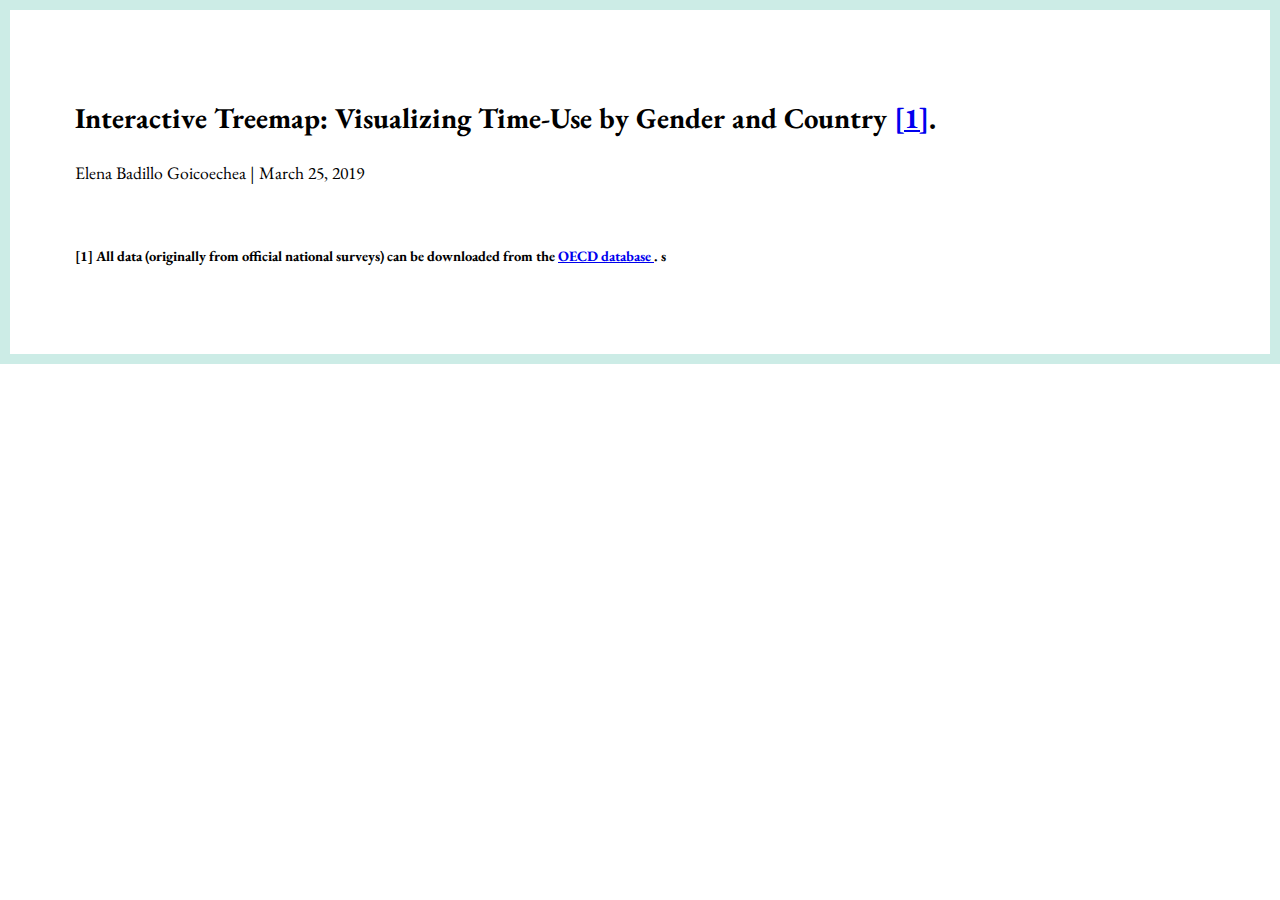
==== treemapsample.html @ 0bb3c9a8 "sample code, not class-related" ====
<!DOCTYPE html>
<html lang="en">
<head>
  <link href="https://fonts.googleapis.com/css?family=EB+Garamond" rel="stylesheet">
  <meta charset="UTF-8">
  <title> Interactive Treemap</title>
  <link rel="stylesheet" type="text/css" href="main.css">
</head>
<body>
<h2> Interactive Treemap:  Visualizing Time-Use by Gender and Country  <a href="#fn1">[1]</a>. </br>  </h2> 
<p>    Elena Badillo Goicoechea  |   March 25, 2019  </p>
 </br>  


<script src="https://d3js.org/d3.v4.js"></script>
<script src="https://d3js.org/d3-color.v1.min.js"></script>
<script src="https://d3js.org/d3-interpolate.v1.min.js"></script>
<script src="https://d3js.org/d3-scale-chromatic.v1.min.js"></script>


  <div id="timetreemap"></div>
  <script src="timetreemapv2.js"></script>

  <h5 id="fn1">[1] All data (originally from official national surveys) can be downloaded from the <a href="https://stats.oecd.org">OECD database </a>. s

</body>
</html>
---- main.css ----
html,

head {
  border-style: solid;
  border-color: #ccece6;
  border-width: 10px;
  font-family: 'EB Garamond', serif;
}


.lfptime{
	 width: 100%;
	 height: 100%;
	 align-items: center;
	 justify-content: center;
     display: flex;
     flex:50;
  }

body {
  color: #000;
  background: #fff;
  width: 100%;
  height: 100%;
  font-family: 'EB Garamond', serif;
  margin: 35px;
  padding: 30px;
  border: 50px;
}

path.line
{
    fill: none;
    stroke: #000;
}

.dynscatter {
  width: 100%;
  height: 100%;
  display: flex;
  align-items: center;
  justify-content: center;
}

.scattersubtitle {
 fill: #799c94;
 font-size: 16px;
 font-weight: bold;
text-align: center;
}

     
 #Button {
        cursor: pointer;
    
  }

      #Button rect:hover {
        fill:#B9C5C5;
    
      }
      #Button rect {
        fill: #C6D2D2;
        padding: 2px;
        fill:url(#gradientTS);
        
      }
      
      #Button text {
        font-family: 'EB Garamond', serif;
        font-size: 14px;
        text-align: center;
        fill: black;
      }

  #LabButton {
        cursor: pointer;
        border-radius: 50%;
    
      }

      #LabButton rect:hover {
        fill: #B9C5C5;
    
      }
      
      #LabButton rect {
        fill: #C6D2D2;
        padding: 2px;
        fill:url(#gradientLAB);
        
      }
      
      #LabButton text {
        font-family: 'EB Garamond', serif;
        font-size: 14px;
        text-align: center;
        fill: black;
      }


 #QualButton {
        cursor: pointer;
        border-radius: 50%;
    
      }

       #QualButton rect:hover {
        fill: #B9C5C5;
    
      }
      
      #QualButton rect {
        fill: #D3EAD3;
        padding: 2px;
        fill:url(#gradientQUAL);
        
      }
      
      #QualButton text {
        font-family: 'EB Garamond', serif;
        font-size: 14px;
        text-align: center;
        fill: black;
      }

   #GovButton {
        border-radius: 17px;
        cursor: pointer;
    
      }
   #GovButton rect:hover {
        fill: #B9C5C5;
    
      }
      
      #GovButton rect {
        fill: #EAE8E8;
        fill:url(#gradientGOV);
        
      }
      
      #GovButton text {
        font-family: 'EB Garamond', serif;
        font-size: 14px;
        text-align: center;
        fill: black;
      }

  .RoundedButton rect {
        rx:10px;
        ry:10px;
        x1:0%;
        y1:0%;
        x2:0%;
        y2:100%;
      }

}

 .RoundedButtonTS rect {
        rx:10px;
        ry:10px;
      }

 .RoundedButtonTS rect {
        rx:10px;
        ry:10px;
      }

.tooltip {
    position: absolute;
    font-family: 'EB Garamond', serif;
    z-index: 10;
    visibility: hidden;
    background-color: #B4CDCD;
    text-align: center;
    padding: 2px;
    opacity: 0.65;
    border-radius: 2px;
    font-weight: bold;
    font: 12px Garamond;
    color: white;
    pointer-events: none;
}

title, p, h1, h2, h3, h4, h5, h6 {
 font-family: 'EB Garamond';
 }
 title {font-size: 6em;}
 p  { font-size: 1.1em; }
 h1 { font-size: 2.9em;  color:#6D9A9A; opacity:.9; }
 h2 { font-size: 1.8em; }
 h3 { font-size: 1.1em ; }
 h4 { font-size: 1.0em; }
 h5 { font-size: 0.9em; }
 h6 { font-size: 0.8em; }


.node {
  border: solid 1px white;
  box-sizing: border-box;
  color: black;
  font-weight: bold;
  font: 13px EB Garamond;
  line-height: 1em;
  overflow: hidden;
  position: absolute;
  white-space: pre;
  background: #ddd;
  text-indent: 2px;
}

.node-label{
  color: white;
  },
.node-value {
  margin: 4px;
}

.node-value {
  margin-top: -2px;
}

.node-value {
  font-weight: bold;

}



.barchart {
            margin: 10px;
            padding-top: 10px;
        }

        .barchart .right {
            stroke: white;
          
        }

        .barchart .left {
            stroke: white;
          
        }

        .barchart text {
        }

        .barchart text.name {
            font: 14px EB Garamond;
        }

        .barchart text.title {
            font-weight: bold;
            fill: black;
            font: 16px EB Garamond;

        }
    .ticks {
      font-size: 14px;
    }

    .track,
    .track-inset,
    .track-overlay {
      stroke-linecap: round;
      padding: 0
    }

    .track {
      stroke: #000;
      stroke-opacity: 0.3;
      stroke-width: 10px;
    }

    .track-inset {
      stroke: #dcdcdc;
      stroke-width: 8px;
    }

    .track-overlay {
      pointer-events: stroke;
      stroke-width: 50px;
      stroke: transparent;
      cursor: crosshair;
    }

    .handle {
      fill: #fff;
      stroke: #000;
      stroke-opacity: 0.5;
      stroke-width: 1.25px;
    }
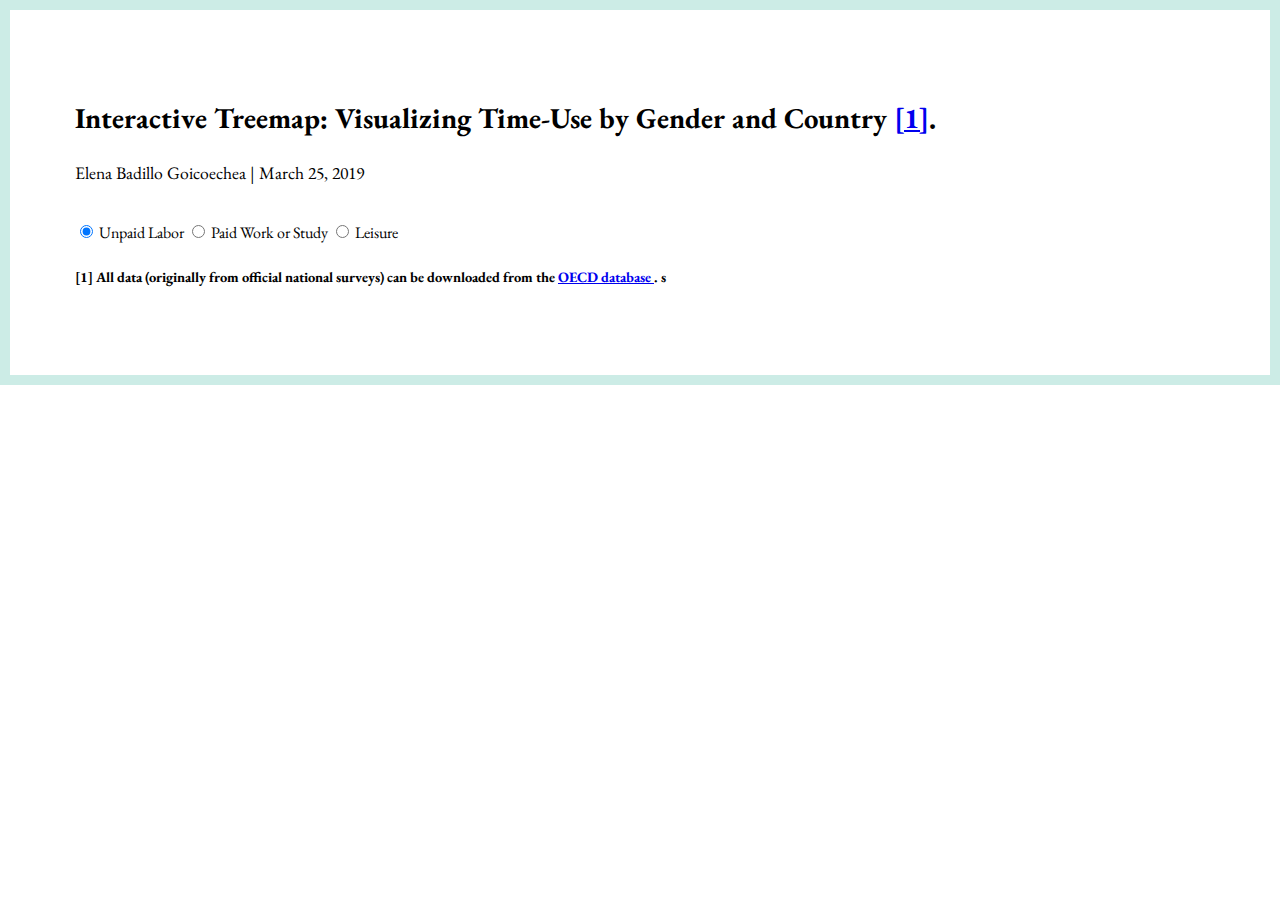
==== commit bc5e20ad: "sample code, not class-related" ====
--- a/treemapsample.html
+++ b/treemapsample.html
@@ -17,6 +17,11 @@
 <script src="https://d3js.org/d3-interpolate.v1.min.js"></script>
 <script src="https://d3js.org/d3-scale-chromatic.v1.min.js"></script>
 
+  <div id="treelegend"></div>
+
+  <label><input type="radio" id = "UNPinput" name="mode" value="Value" checked> Unpaid Labor</label>
+  <label><input type="radio" id = "PSinput" name="mode" value="Value"> Paid Work or Study </label>
+  <label><input type="radio" id = "LSinput" name="mode" value="Value"> Leisure </label>
 
   <div id="timetreemap"></div>
   <script src="timetreemapv2.js"></script>
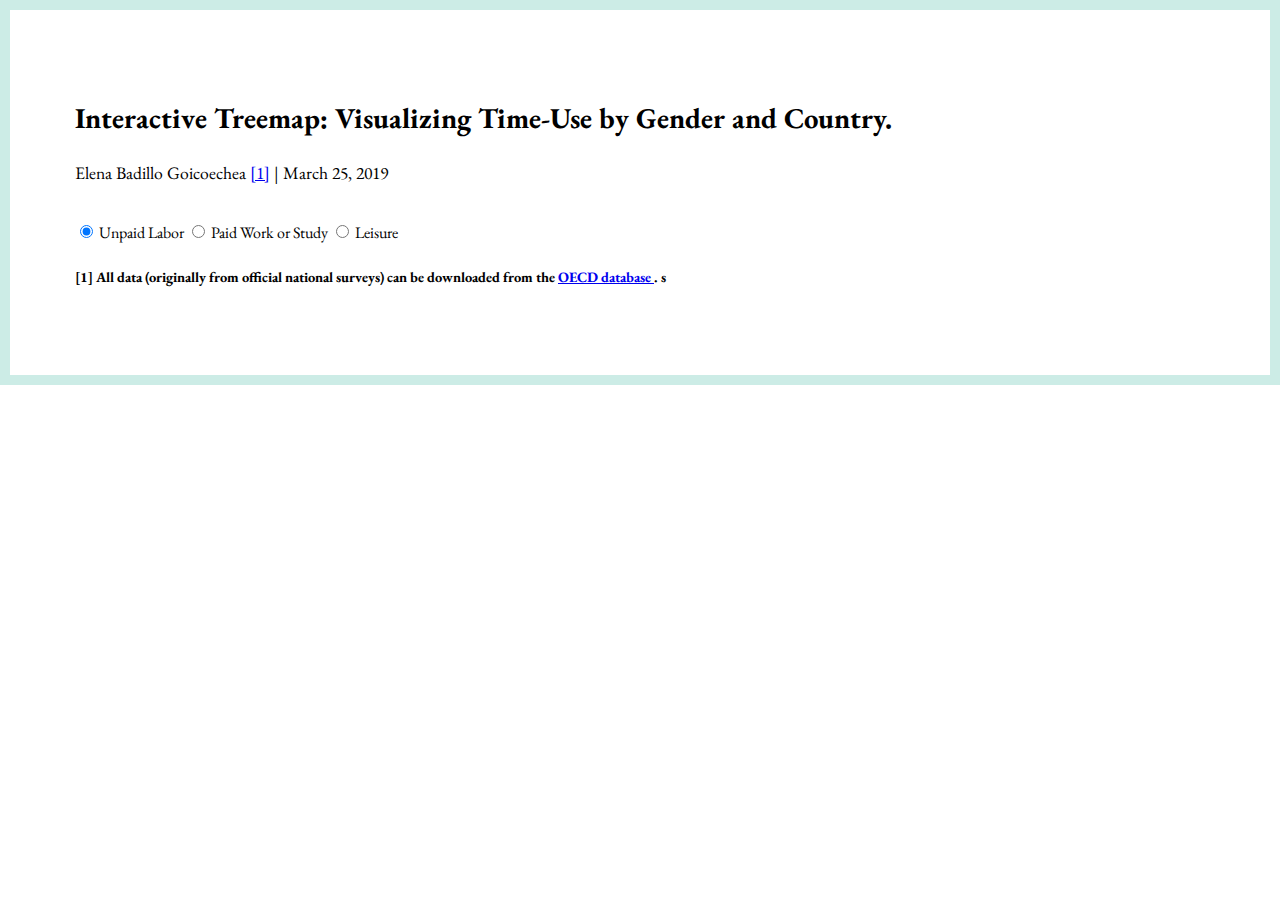
==== commit b1c05be3: "sample code, not class-related" ====
--- a/treemapsample.html
+++ b/treemapsample.html
@@ -7,8 +7,8 @@
   <link rel="stylesheet" type="text/css" href="main.css">
 </head>
 <body>
-<h2> Interactive Treemap:  Visualizing Time-Use by Gender and Country  <a href="#fn1">[1]</a>. </br>  </h2> 
-<p>    Elena Badillo Goicoechea  |   March 25, 2019  </p>
+<h2> Interactive Treemap:  Visualizing Time-Use by Gender and Country. </br>  </h2> 
+<p>    Elena Badillo Goicoechea <a href="#fn1">[1]</a>  |   March 25, 2019  </p>
  </br>  
 
 
@@ -24,7 +24,7 @@
   <label><input type="radio" id = "LSinput" name="mode" value="Value"> Leisure </label>
 
   <div id="timetreemap"></div>
-  <script src="timetreemapv2.js"></script>
+  <script src="tree_map.js"></script>
 
   <h5 id="fn1">[1] All data (originally from official national surveys) can be downloaded from the <a href="https://stats.oecd.org">OECD database </a>. s
 
